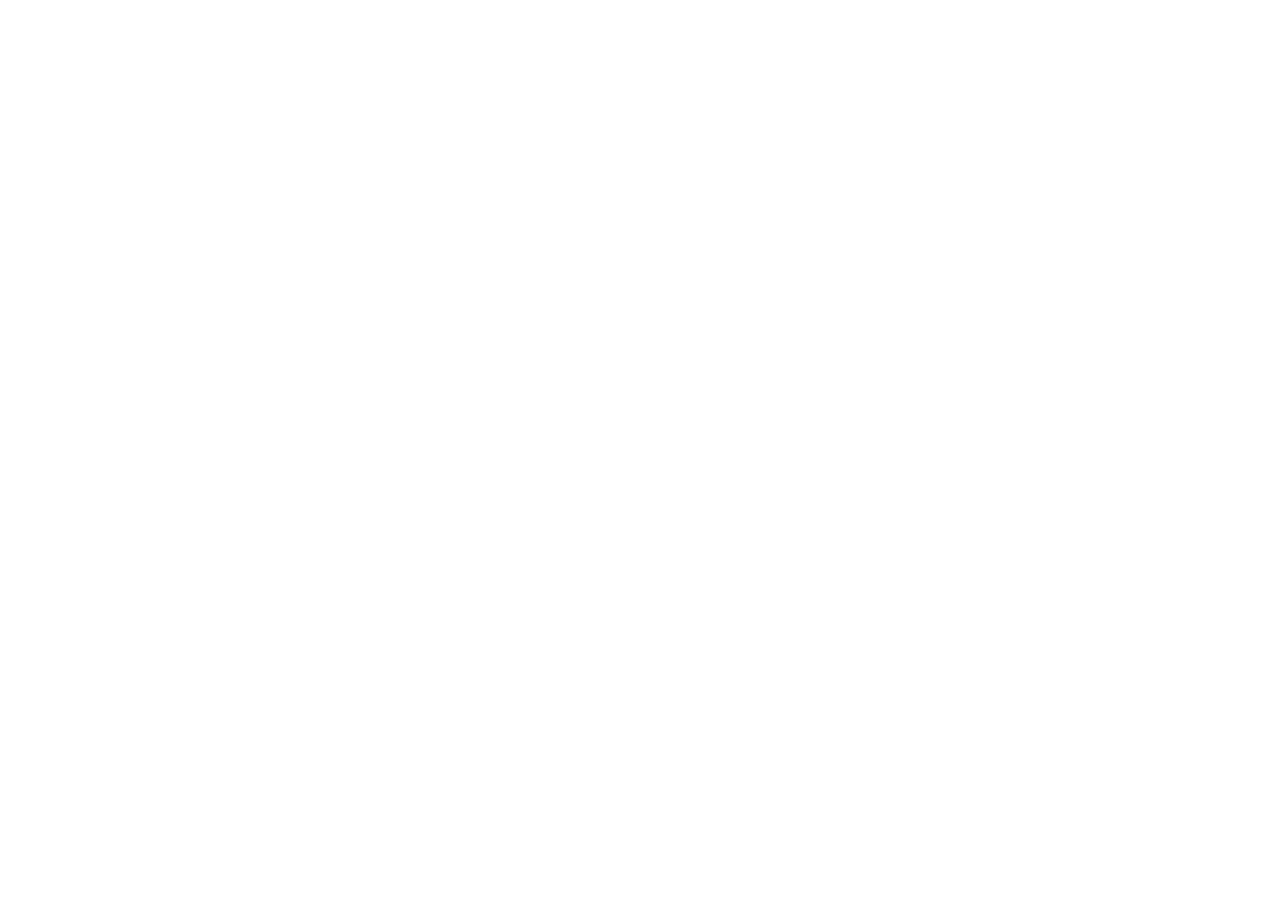
==== Ejercicio3/index.html @ 54098ad6 "JDS-Mi Primer Repositorio" ====
<!DOCTYPE html>
<html lang="es">
<head>
    <meta charset="UTF-8">
    <meta name="viewport" content="width=device-width, initial-scale=1.0">
    <title>Centrar en pagina</title>
    <link rel="stylesheet" href="/SegundoTrimestre/EjerciciosFlexBox/Ejercicio3/styles/style.css">
</head>
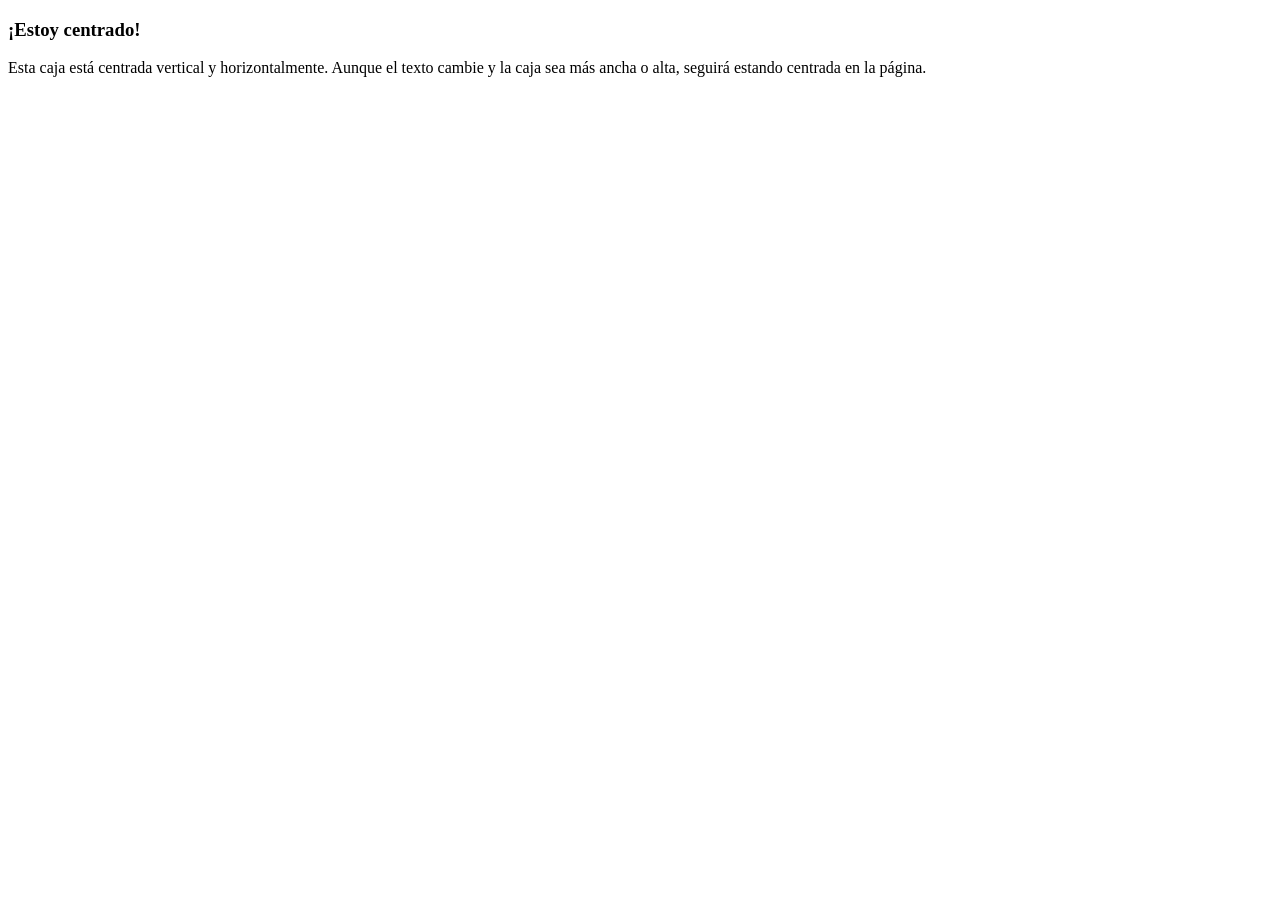
==== commit 020752a5: "JDS-Mi primer Repositorio" ====
--- a/Ejercicio3/index.html
+++ b/Ejercicio3/index.html
@@ -3,7 +3,22 @@
 <head>
     <meta charset="UTF-8">
     <meta name="viewport" content="width=device-width, initial-scale=1.0">
-    <title>Centrar en pagina</title>
+    <title>Centrar en página</title>
     <link rel="stylesheet" href="/SegundoTrimestre/EjerciciosFlexBox/Ejercicio3/styles/style.css">
 </head>
+<body>
 
+    <div class="contenedor">
+        <div class="caja">
+            <h3>¡Estoy centrado!</h3>
+
+            <p>
+                Esta caja está centrada vertical y horizontalmente.
+                Aunque el texto cambie y la caja sea más ancha o alta,
+                seguirá estando centrada en la página.
+            </p>
+        </div>
+    </div>
+
+</body>
+</html>
